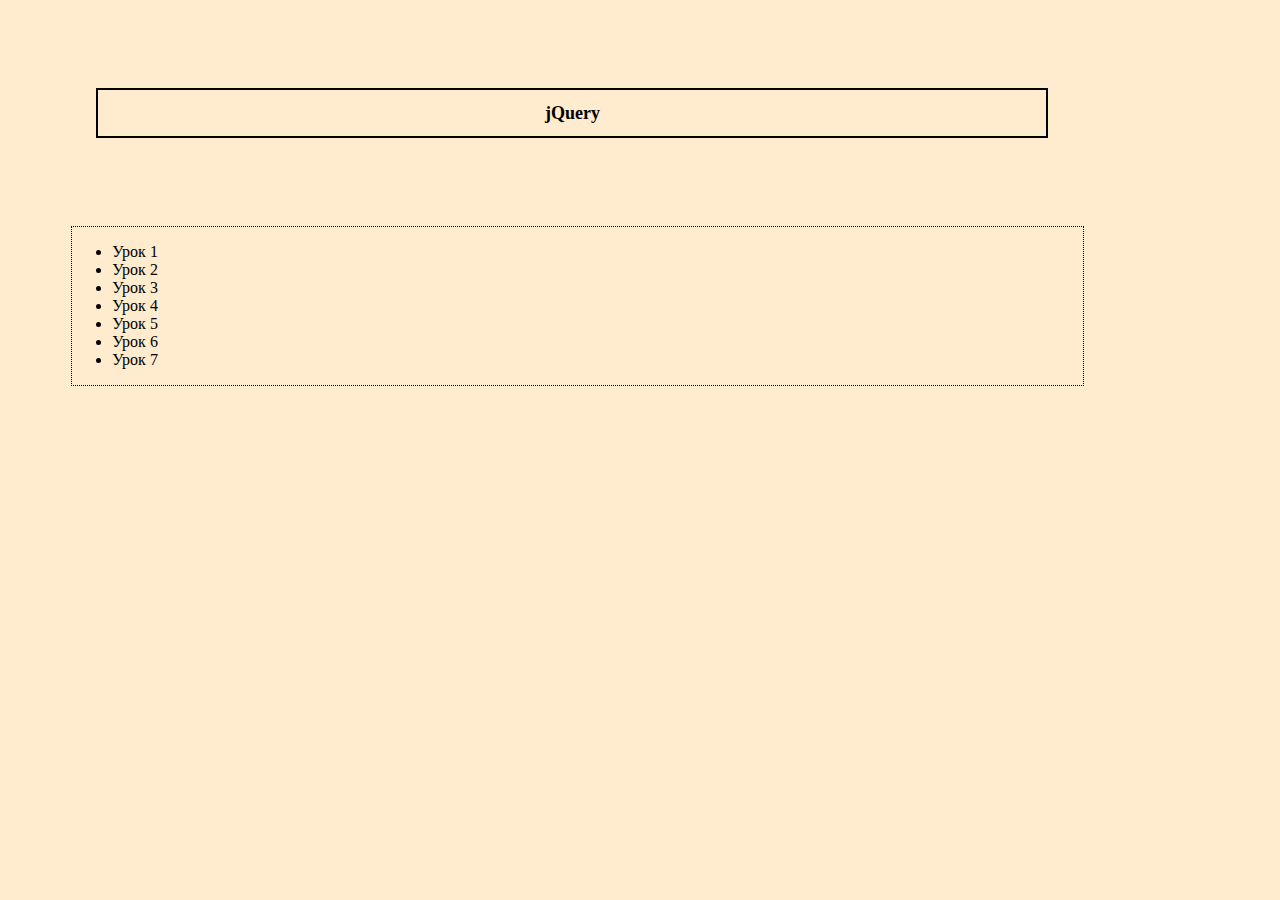
==== index.html @ ec5907f8 "prj 1.2" ====
<!doctype html>
<html lang="en">
<head>
    <meta charset="UTF-8">
    <meta name="viewport"
          content="width=device-width, user-scalable=no, initial-scale=1.0, maximum-scale=1.0, minimum-scale=1.0">
    <meta http-equiv="X-UA-Compatible" content="ie=edge">
    <link href="CSS/main.css" rel="stylesheet">
    <script src = "jQuery/jQ331.min.js"></script>
    <title>jQuery_MRusakov</title>
</head>
<body>
    <div class="head">
        <h1>jQuery</h1>
    </div>
    <div class="lessons">
        <ul>
            <li>Урок 1</li>
            <li>Урок 2</li>
            <li>Урок 3</li>
            <li>Урок 4</li>
            <li>Урок 5</li>
            <li>Урок 6</li>
            <li>Урок 7</li>
        </ul>
    </div>

</body>
</html>
---- CSS/main.css ----
body{
    background-color: #ffebcd;
}
h1 {
    /*text-align: center;*/
    font-size: large;
}
div.head {
    width: 75%;
    text-align: center;
    border: 2px solid #000;
    margin: 7%;
}
div.lessons {
    width: 80%;
    text-align: left;
    border: 1px dotted #000;
    margin: 5%;
}
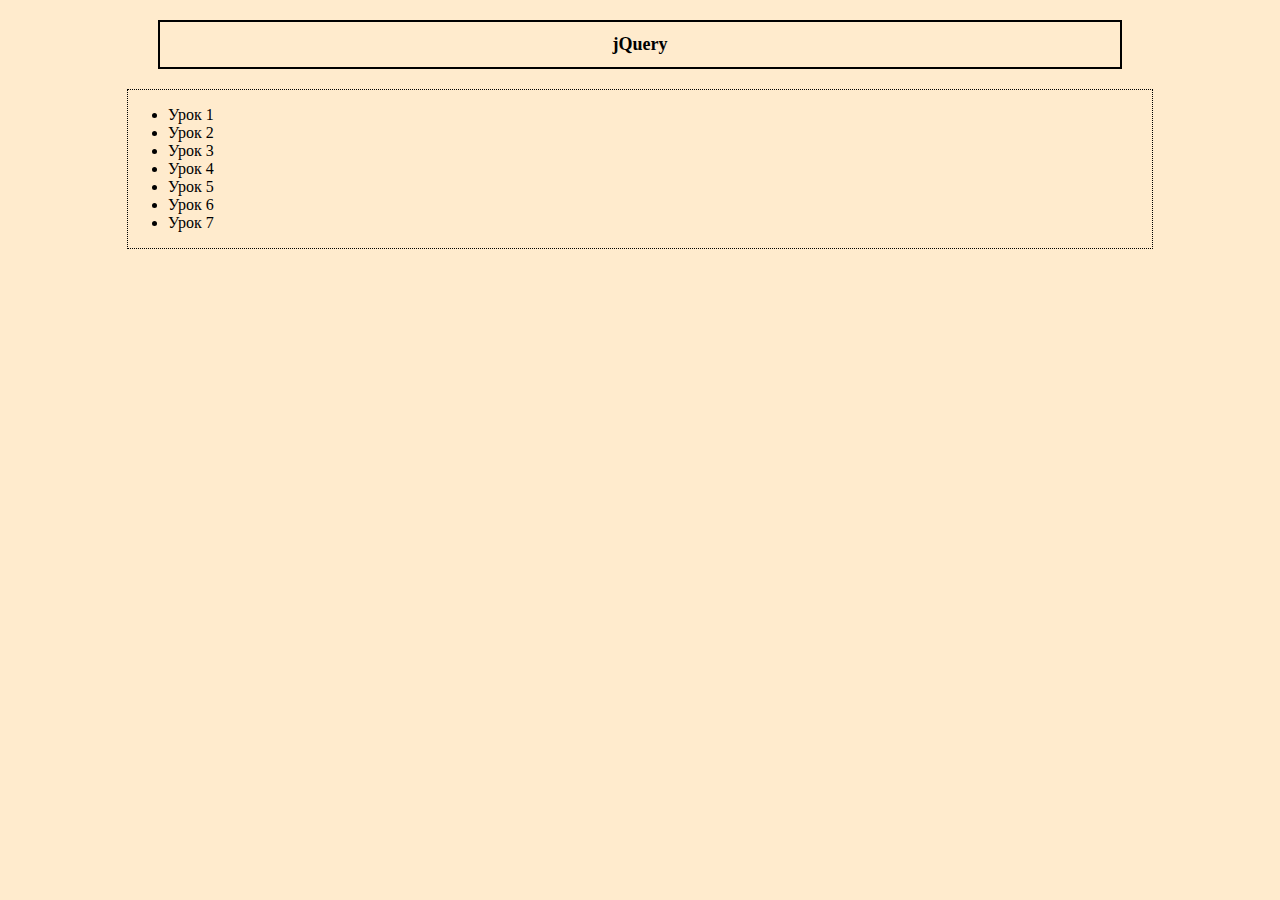
==== commit 73cb8776: "prj 1.4" ====
--- a/index.html
+++ b/index.html
@@ -10,20 +10,24 @@
     <title>jQuery_MRusakov</title>
 </head>
 <body>
-    <div class="head">
-        <h1>jQuery</h1>
-    </div>
-    <div class="lessons">
-        <ul>
-            <li>Урок 1</li>
-            <li>Урок 2</li>
-            <li>Урок 3</li>
-            <li>Урок 4</li>
-            <li>Урок 5</li>
-            <li>Урок 6</li>
-            <li>Урок 7</li>
-        </ul>
-    </div>
+    <header>
+        <div class="head">
+            <h1>jQuery</h1>
+        </div>
+    </header>
+    <section>
+        <div class="lessons">
+            <ul>
+                <li>Урок 1</li>
+                <li>Урок 2</li>
+                <li>Урок 3</li>
+                <li>Урок 4</li>
+                <li>Урок 5</li>
+                <li>Урок 6</li>
+                <li>Урок 7</li>
+            </ul>
+        </div>
+    </section>
 
 </body>
 </html>
--- a/CSS/main.css
+++ b/CSS/main.css
@@ -1,5 +1,7 @@
 body{
     background-color: #ffebcd;
+    margin: 0;
+    padding: 0;
 }
 h1 {
     /*text-align: center;*/
@@ -9,11 +11,11 @@
     width: 75%;
     text-align: center;
     border: 2px solid #000;
-    margin: 7%;
+    margin: 20px auto;
 }
 div.lessons {
     width: 80%;
     text-align: left;
     border: 1px dotted #000;
-    margin: 5%;
+    margin: 10px auto;
 }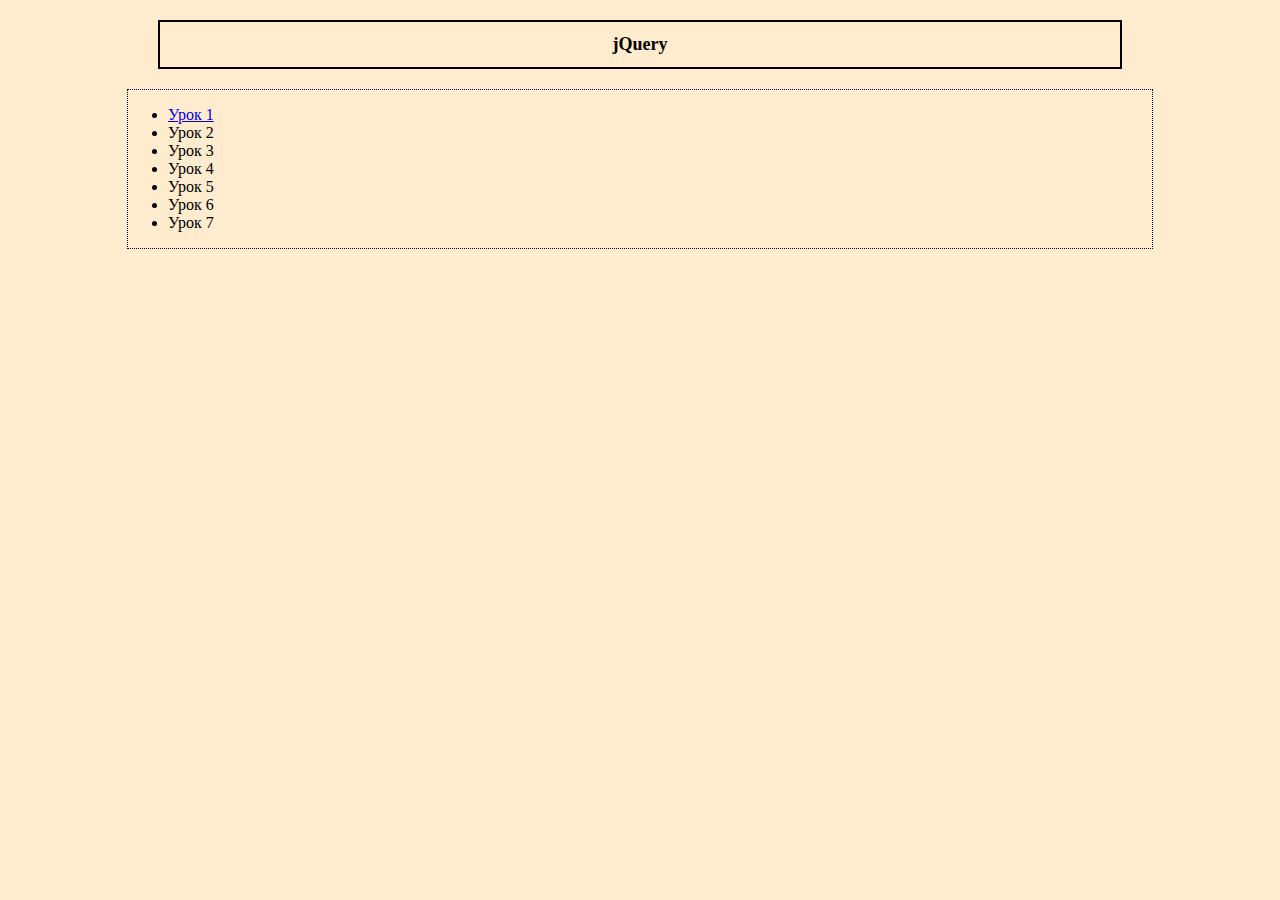
==== commit 3d9ef4eb: "prj 2.1" ====
--- a/index.html
+++ b/index.html
@@ -18,7 +18,7 @@
     <section>
         <div class="lessons">
             <ul>
-                <li>Урок 1</li>
+                <li><a href="lessons/lesson1.html" target="_blank">Урок 1</a></li>
                 <li>Урок 2</li>
                 <li>Урок 3</li>
                 <li>Урок 4</li>
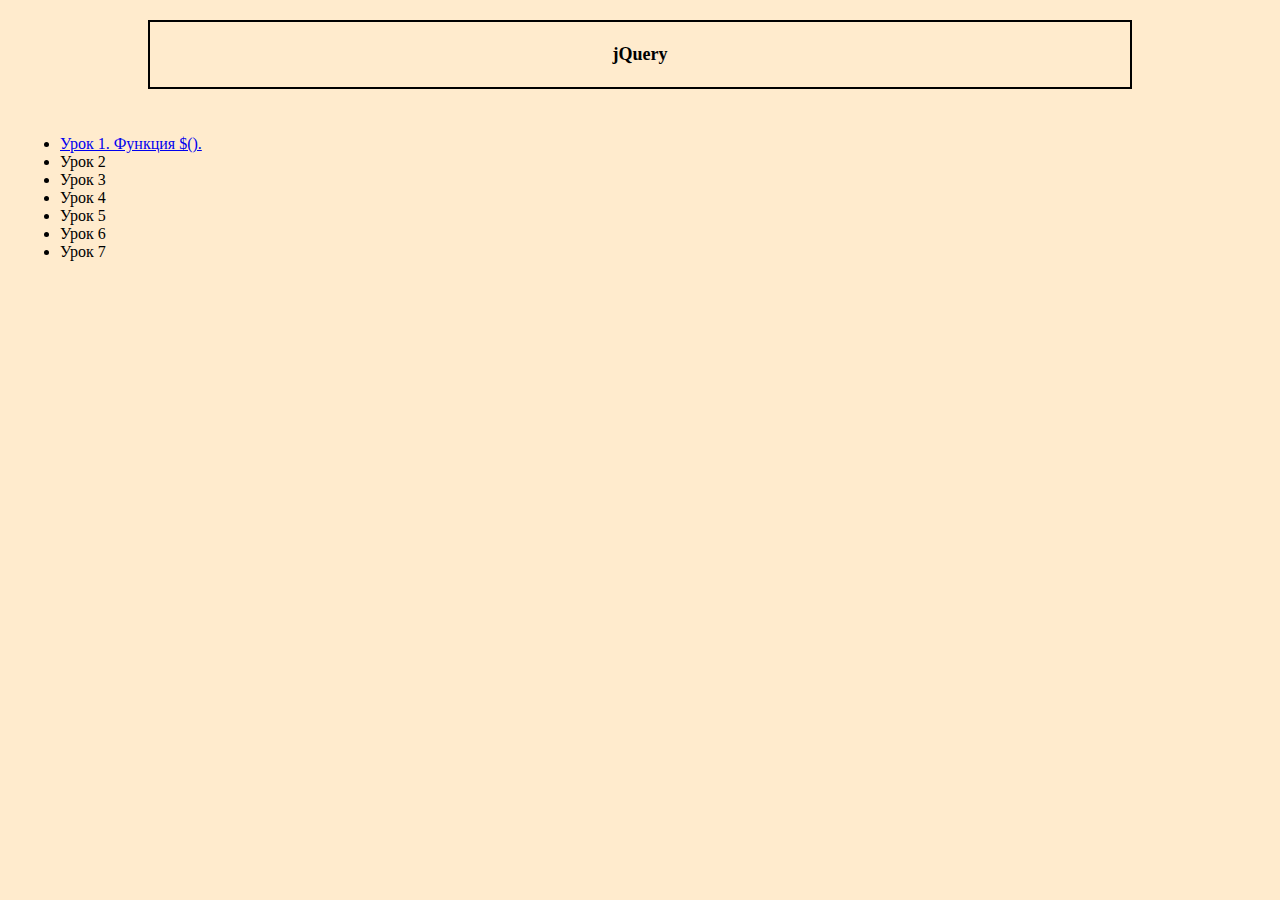
==== commit dd3e5c41: "prj 2.1.lesson1 completed" ====
--- a/index.html
+++ b/index.html
@@ -6,7 +6,8 @@
           content="width=device-width, user-scalable=no, initial-scale=1.0, maximum-scale=1.0, minimum-scale=1.0">
     <meta http-equiv="X-UA-Compatible" content="ie=edge">
     <link href="CSS/main.css" rel="stylesheet">
-    <script src = "jQuery/jQ331.min.js"></script>
+    <script src="jQuery/jquery-3.3.1.min.js"></script>
+    <script src="JS/main.js"></script>
     <title>jQuery_MRusakov</title>
 </head>
 <body>
@@ -18,7 +19,7 @@
     <section>
         <div class="lessons">
             <ul>
-                <li><a href="lessons/lesson1.html" target="_blank">Урок 1</a></li>
+                <li><a href="lessons/lesson1.html" target="_blank">Урок 1. Функция $().</a></li>
                 <li>Урок 2</li>
                 <li>Урок 3</li>
                 <li>Урок 4</li>
--- a/CSS/main.css
+++ b/CSS/main.css
@@ -6,6 +6,11 @@
 h1 {
     /*text-align: center;*/
     font-size: large;
+}
+div {
+    border: 2px solid #000;
+    margin: 10px;
+    padding: 10px;
 }
 div.head {
     width: 75%;
@@ -16,6 +21,24 @@
 div.lessons {
     width: 80%;
     text-align: left;
-    border: 1px dotted #000;
+    border: 1px;
+}
+
+/* Lesson 1 */
+header div {
+    border: none;
+}
+div.blocks_l1 {
+    width: 90%;
     margin: 10px auto;
+    padding: 5%;
+}
+#fst_l1 {
+    background-color: red;
+}
+#scnd_l1 {
+    background-color: yellow;
+}
+#thrd_l1 {
+    background-color: green;
 }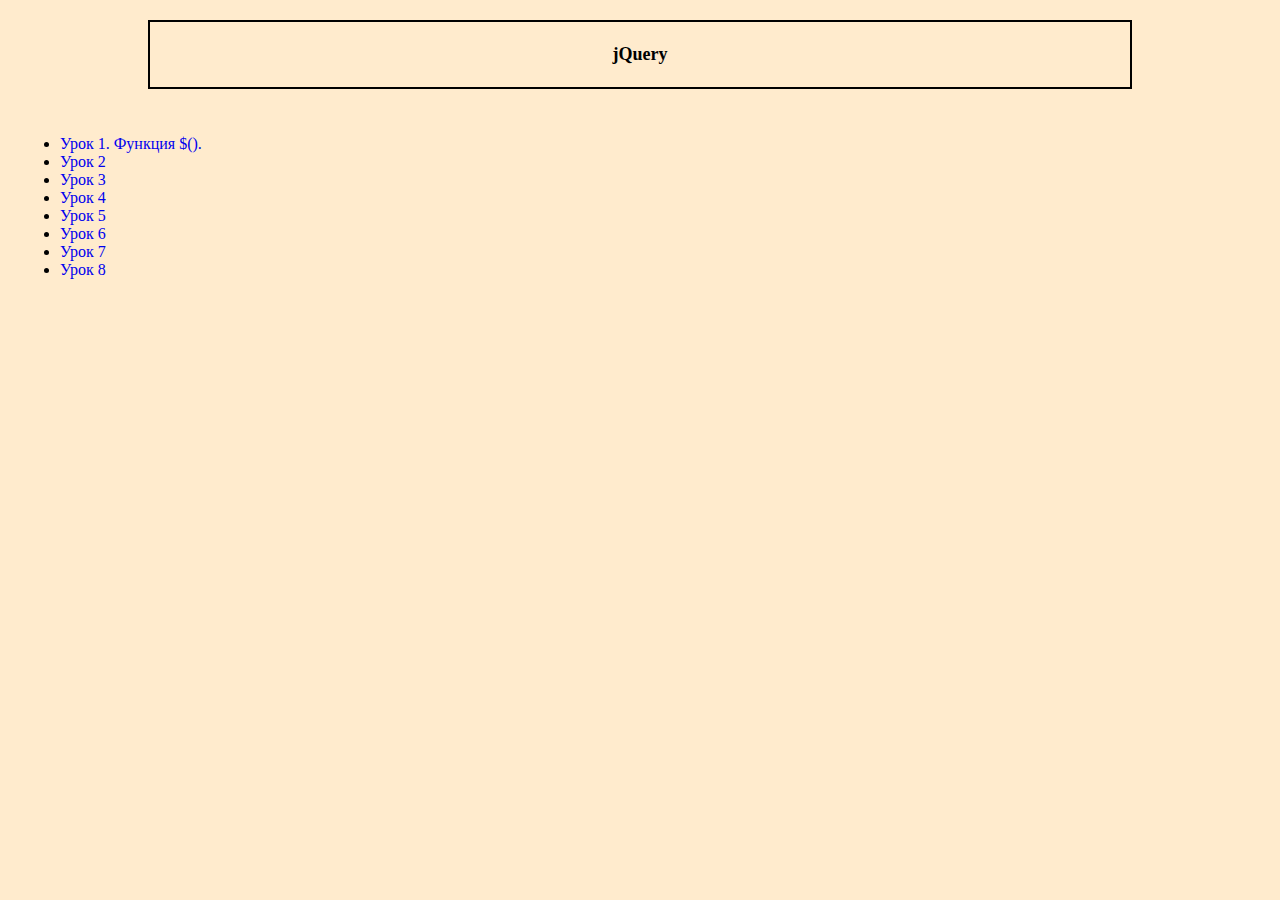
==== commit 86e1447c: "prj 2.1.lesson1 completed 1" ====
--- a/index.html
+++ b/index.html
@@ -20,12 +20,13 @@
         <div class="lessons">
             <ul>
                 <li><a href="lessons/lesson1.html" target="_blank">Урок 1. Функция $().</a></li>
-                <li>Урок 2</li>
-                <li>Урок 3</li>
-                <li>Урок 4</li>
-                <li>Урок 5</li>
-                <li>Урок 6</li>
-                <li>Урок 7</li>
+                <li><a href="lessons/lesson2.html" target="_blank">Урок 2</a></li>
+                <li><a href="lessons/lesson3.html" target="_blank">Урок 3</a></li>
+                <li><a href="lessons/lesson4.html" target="_blank">Урок 4</a></li>
+                <li><a href="lessons/lesson5.html" target="_blank">Урок 5</a></li>
+                <li><a href="lessons/lesson6.html" target="_blank">Урок 6</a></li>
+                <li><a href="lessons/lesson7.html" target="_blank">Урок 7</a></li>
+                <li><a href="lessons/lesson8.html" target="_blank">Урок 8</a></li>
             </ul>
         </div>
     </section>
--- a/CSS/main.css
+++ b/CSS/main.css
@@ -23,6 +23,9 @@
     text-align: left;
     border: 1px;
 }
+a {
+    text-decoration: none;
+}
 
 /* Lesson 1 */
 header div {
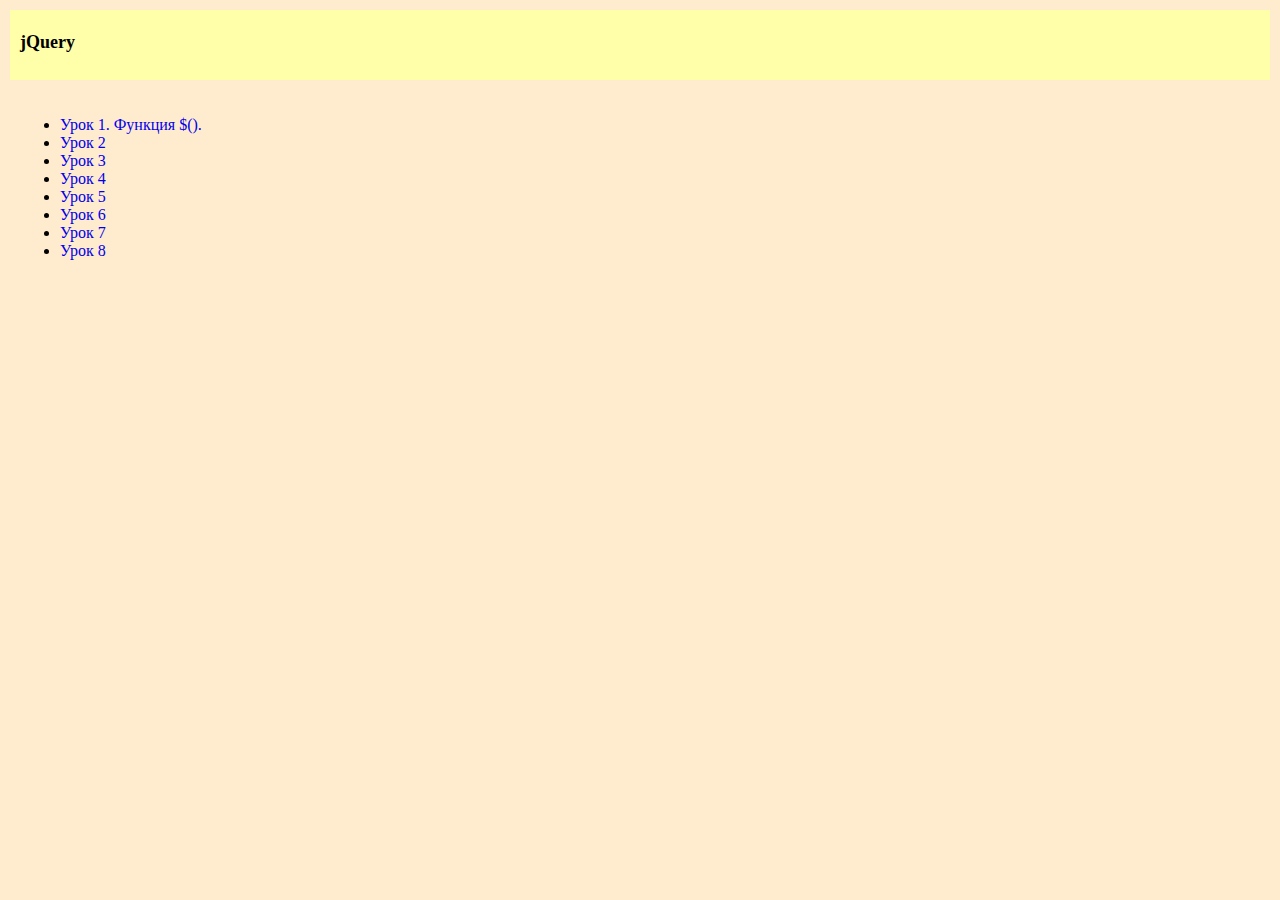
==== commit e25ba4d6: "prj 2.1.lesson1 completed 1" ====
--- a/index.html
+++ b/index.html
@@ -12,7 +12,7 @@
 </head>
 <body>
     <header>
-        <div class="head">
+        <div class="hdr">
             <h1>jQuery</h1>
         </div>
     </header>
--- a/CSS/main.css
+++ b/CSS/main.css
@@ -2,6 +2,11 @@
     background-color: #ffebcd;
     margin: 0;
     padding: 0;
+}
+div.hdr, footer{
+    height: 50px;
+    background: #ffa url("../images/jQuery-Mobile.png") no-repeat right;
+    background-size: contain;
 }
 h1 {
     /*text-align: center;*/
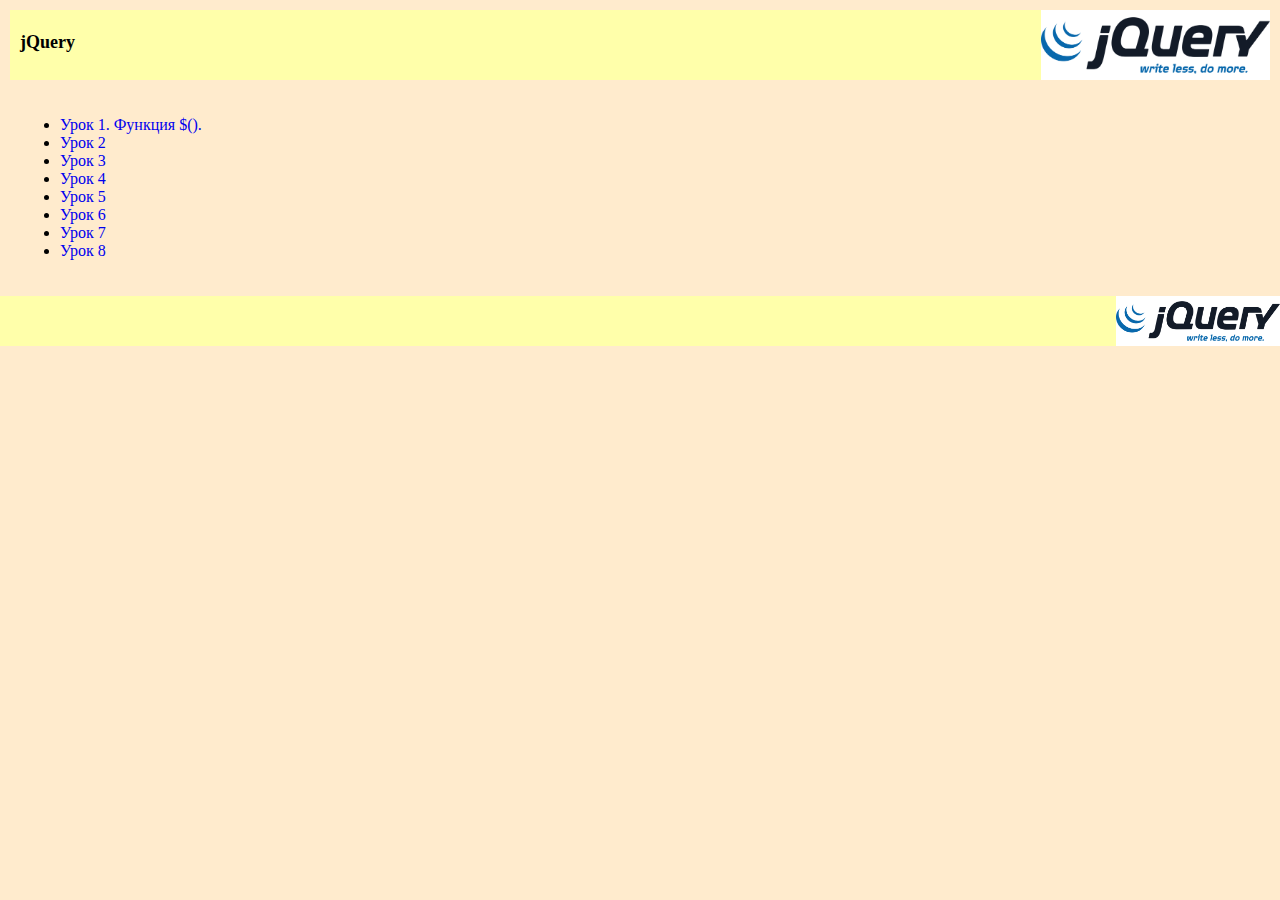
==== commit fcae77c4: "prj 2.1.lesson1 completed 1" ====
--- a/index.html
+++ b/index.html
@@ -30,6 +30,9 @@
             </ul>
         </div>
     </section>
+    <footer>
+
+    </footer>
 
 </body>
 </html>
--- a/CSS/main.css
+++ b/CSS/main.css
@@ -2,6 +2,11 @@
     background-color: #ffebcd;
     margin: 0;
     padding: 0;
+}
+div {
+    border: 2px solid #000;
+    margin: 10px;
+    padding: 10px;
 }
 div.hdr, footer{
     height: 50px;
@@ -12,17 +17,14 @@
     /*text-align: center;*/
     font-size: large;
 }
-div {
-    border: 2px solid #000;
-    margin: 10px;
-    padding: 10px;
-}
-div.head {
+
+/*div.head {
     width: 75%;
     text-align: center;
     border: 2px solid #000;
     margin: 20px auto;
-}
+}*/
+/* */
 div.lessons {
     width: 80%;
     text-align: left;
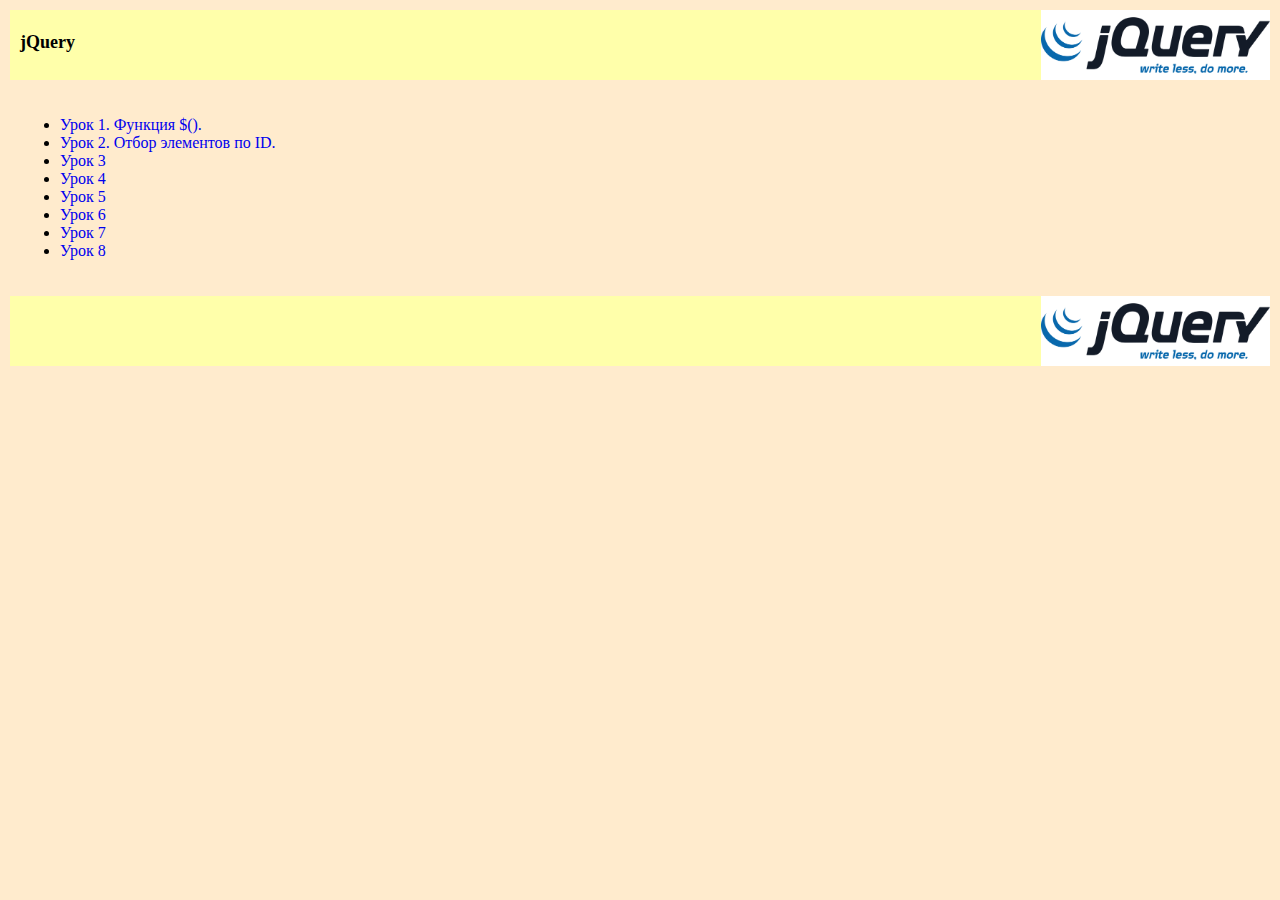
==== commit 5898d92f: "prj 2.2.1" ====
--- a/index.html
+++ b/index.html
@@ -20,7 +20,7 @@
         <div class="lessons">
             <ul>
                 <li><a href="lessons/lesson1.html" target="_blank">Урок 1. Функция $().</a></li>
-                <li><a href="lessons/lesson2.html" target="_blank">Урок 2</a></li>
+                <li><a href="lessons/lesson2.html" target="_blank">Урок 2. Отбор элементов по ID.</a></li>
                 <li><a href="lessons/lesson3.html" target="_blank">Урок 3</a></li>
                 <li><a href="lessons/lesson4.html" target="_blank">Урок 4</a></li>
                 <li><a href="lessons/lesson5.html" target="_blank">Урок 5</a></li>
--- a/CSS/main.css
+++ b/CSS/main.css
@@ -3,8 +3,8 @@
     margin: 0;
     padding: 0;
 }
-div {
-    border: 2px solid #000;
+div, footer {
+   /* border: 2px solid #000;*/
     margin: 10px;
     padding: 10px;
 }
@@ -16,6 +16,10 @@
 h1 {
     /*text-align: center;*/
     font-size: large;
+}
+p {
+    margin: 15px;
+    padding: 10px;
 }
 
 /*div.head {
